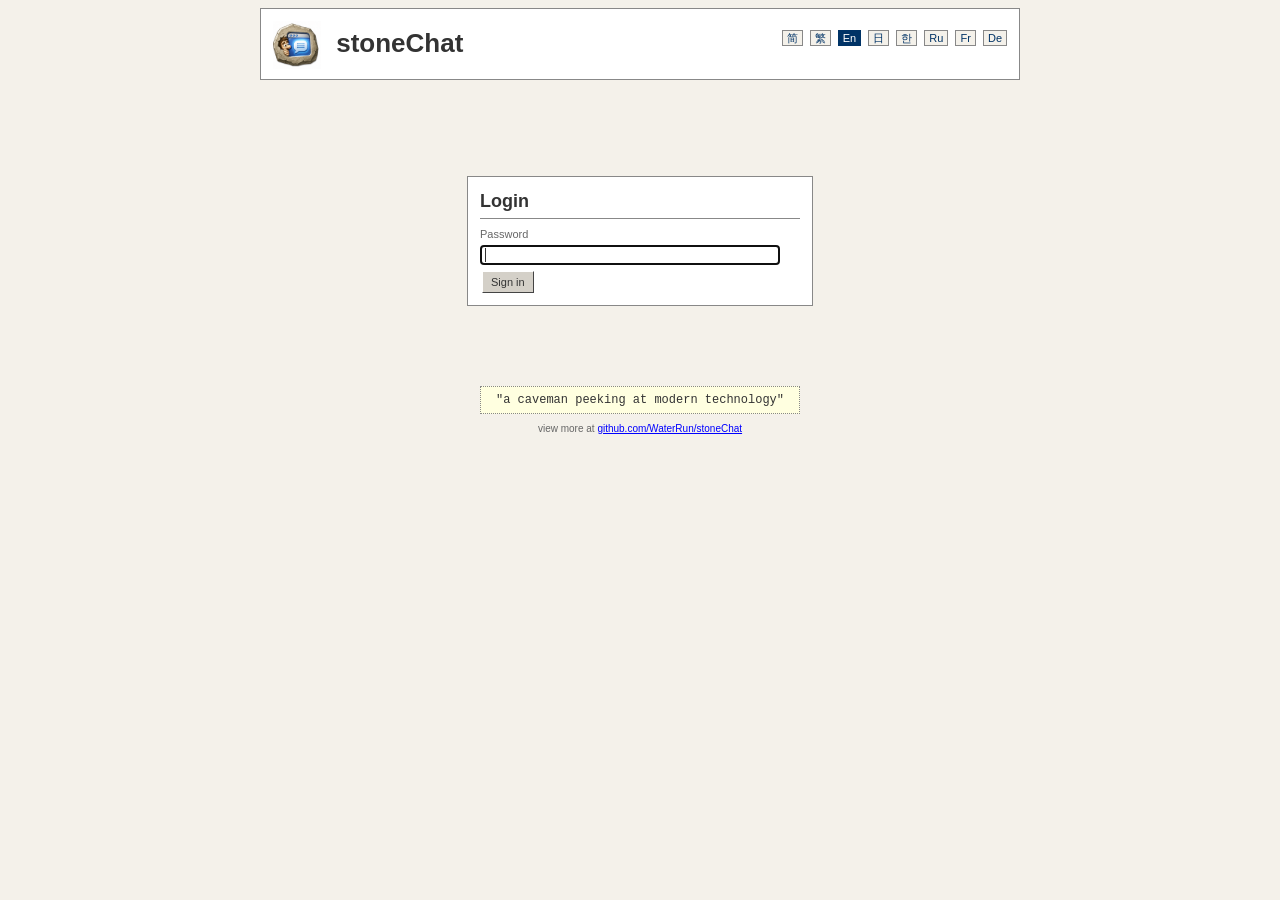
==== Pages/about.htm @ 85c5950c "fix: IE6 multi-page UI layout and shrink SAMPLE.bmp Replace about/new-chat modals with standalone pa" ====
<!DOCTYPE html PUBLIC "-//W3C//DTD XHTML 1.0 Transitional//EN" "http://www.w3.org/TR/xhtml1/DTD/xhtml1-transitional.dtd">
<html xmlns="http://www.w3.org/1999/xhtml" xml:lang="en" lang="en">
<head>
<meta http-equiv="Content-Type" content="text/html; charset=UTF-8" />
<meta name="robots" content="noindex,nofollow" />
<title>stoneChat - About</title>
<link rel="stylesheet" type="text/css" href="css/main.css?v=20260711b" />
<script type="text/javascript" src="js/i18n.js?v=20260711b"></script>
<script type="text/javascript" src="js/api.js?v=20260711b"></script>
<script type="text/javascript" src="js/app.js?v=20260711b"></script>
</head>
<body>
<div class="app-shell">
  <div class="header">
    <div class="header-logo">
      <a href="chat.htm" class="header-home-link">
        <img src="../Assets/logo_icon.png" alt="stoneChat" width="36" height="36" />
        <span data-i18n="app.title">stoneChat</span>
      </a>
    </div>
    <div class="lang-switcher" id="sc-lang-switcher"></div>
    <div class="clear"></div>
  </div>

  <div class="subpage-panel">
    <div class="subpage-title">
      <img src="../Assets/icons/about.png" width="16" height="16" alt="" />
      <span data-i18n="chat.about">About</span>
    </div>
    <div class="subpage-body" id="sc-about-body">
      <p>stoneChat</p>
    </div>
    <div class="subpage-footer">
      <a class="btn" href="chat.htm">
        <img class="btn-icon" src="../Assets/icons/back.png" width="16" height="16" alt="" />
        <span data-i18n="common.back">Back to chat</span>
      </a>
    </div>
  </div>
</div>
<script type="text/javascript">
//<![CDATA[
window.onload = function () {
  var SC = window.SC || null;
  var i18n = (SC && SC.I18n) ? SC.I18n : null;
  var api = (SC && SC.Api) ? SC.Api : null;
  if (api && typeof api.getConfig === 'function') {
    try {
      var cfg = api.getConfig();
      if (cfg && cfg.ok && cfg.data && i18n && i18n.init) {
        var langs = cfg.data.langs || ['en'];
        var def = cfg.data.default_lang || 'en';
        i18n.init(langs, def);
      }
    } catch (e) { /* ignore */ }
  }
  if (i18n && i18n.apply) { try { i18n.apply(); } catch (e2) { /* ignore */ } }
  if (SC && SC.App && typeof SC.App.bootstrapAboutPage === 'function') {
    try { SC.App.bootstrapAboutPage(); } catch (e3) { /* ignore */ }
  }
};
//]]>
</script>
</body>
</html>
---- Pages/css/main.css ----
/* -------------------------------------------------------------------------
 * stoneChat / Pages/css/main.css
 *
 * Main stylesheet. Retro 2001-era web aesthetic, IE6 / Win XP
 * compatible. Pure CSS2.1 -- flat borders, solid fills, no animation,
 * no generated effects, and no modern layout modes.
 *
 * Color palette:
 *   bg          #f4f1ea  beige page background
 *   panel       #ffffff  white panel surface
 *   text        #333333  dark gray body text
 *   muted       #666666  helper text
 *   link        #003366  navy hyperlink
 *   link-hover  #990000  dark red hover
 *   border      #888888  default 1px border
 *   border-lit  #ffffff  top/left highlight on outset buttons
 *   border-dk   #444444  bottom/right shadow on outset buttons
 *   good        #2a6f2a  green status badge
 *   bad         #8b1a1a  red status badge
 *
 * Layout uses div + float with a 760px centered wrapper.
 * Centering: body text-align:center (IE6) + margin:0 auto
 * (standards). Do NOT put an XML prolog before the DOCTYPE
 * or IE6 falls into quirks and margin:auto stops centering.
 * Sidebar floats left; main pane floats right.
 * ------------------------------------------------------------------------- */

/* -------------------------------------------------------------------------
 * Reset / base
 * ------------------------------------------------------------------------- */
body {
  font-family: Tahoma, Verdana, Arial, sans-serif;
  font-size: 12px;
  background: #f4f1ea;
  color: #333;
  margin: 0;
  padding: 0;
  line-height: 1.4;
  /* IE6: center fixed-width blocks; children set text-align:left */
  text-align: center;
}

a {
  color: #003366;
  text-decoration: underline;
}
a:hover {
  color: #990000;
  text-decoration: underline;
}
a:visited {
  color: #003366;
}

h1, h2, h3, h4 {
  font-family: Tahoma, Verdana, Arial, sans-serif;
  color: #333;
  margin: 0;
  padding: 0;
  font-weight: bold;
}

p {
  margin: 0 0 8px 0;
  padding: 0;
}

img {
  border: 0;
  vertical-align: middle;
}

hr {
  border: 0;
  border-top: 1px solid #888;
  height: 0;
  margin: 8px 0;
}

ul, ol {
  margin: 0;
  padding: 0 0 0 18px;
}

li {
  margin: 0;
  padding: 0;
}

/* -------------------------------------------------------------------------
 * Wrapper - fixed 760px, centered (text-align + margin:auto)
 * ------------------------------------------------------------------------- */
.wrap {
  width: 760px;
  margin: 0 auto;
  padding: 8px;
  text-align: left;
}

/* -------------------------------------------------------------------------
 * Header bar (logo + lang switcher + title)
 * ------------------------------------------------------------------------- */
.header {
  width: 734px;
  background: #ffffff;
  border: 1px solid #888;
  padding: 10px 12px;
  margin: 0 0 8px 0;
  overflow: hidden;
}

.header-logo {
  float: left;
  font-size: 26px;
  font-weight: bold;
  color: #333;
  line-height: 48px;
}

.header-logo img {
  vertical-align: middle;
  margin-right: 8px;
}

.lang-switcher {
  float: right;
  font-size: 11px;
  color: #666;
  margin-top: 12px;
}

.lang-switcher a {
  margin-left: 4px;
  padding: 1px 4px;
  border: 1px solid #888;
  background: #f4f1ea;
  text-decoration: none;
  color: #003366;
}
.lang-switcher a:hover {
  background: #ffffff;
  color: #990000;
}
.lang-switcher a.lang-active {
  background: #003366;
  color: #ffffff;
  border: 1px solid #003366;
}

/* -------------------------------------------------------------------------
 * Two-column layout for chat page
 * Sidebar floats left (180px), main-content floats right (~570px).
 * ------------------------------------------------------------------------- */
.chat-layout {
  width: 760px;
  overflow: hidden;
}

.sidebar {
  float: left;
  width: 180px;
  background: #ffffff;
  border: 1px solid #888;
  margin: 0 6px 0 0;
  padding: 4px;
}

.main-content {
  float: right;
  width: 554px;
  background: #ffffff;
  border: 1px solid #888;
  padding: 4px;
}

/* -------------------------------------------------------------------------
 * Top menu inside main pane
 *   model-name, connect-button, tokens, timeout, stream-badge, mn-badge
 * ------------------------------------------------------------------------- */
.top-menu {
  border: 1px solid #888;
  background: #ece8df;
  padding: 4px 6px;
  margin: 0 0 4px 0;
  overflow: hidden;
  zoom: 1;
  font-size: 11px;
}

.top-menu .top-model-row,
.top-menu .top-meta-row {
  margin: 2px 0;
  overflow: hidden;
  line-height: 20px;
}

.top-menu .top-label {
  float: left;
  width: 46px;
  color: #666;
  font-size: 11px;
  line-height: 20px;
}

.top-menu .top-label-short {
  width: 50px;
  margin-left: 8px;
}

.top-menu .model-name {
  float: left;
  width: 270px;
  padding: 1px 4px;
  border: 1px solid #888;
  background: #ffffff;
  font-family: Tahoma, Verdana, sans-serif;
  font-size: 11px;
  color: #333;
  line-height: 16px;
  height: 16px;
  overflow: hidden;
}

.top-menu .tokens,
.top-menu .timeout {
  float: left;
  width: 60px;
  padding: 1px 2px;
  border: 1px solid #888;
  background: #ffffff;
  font-family: Tahoma, Verdana, sans-serif;
  font-size: 11px;
  line-height: 16px;
  height: 16px;
}

.top-menu .badge-row {
  float: left;
  margin-left: 8px;
  font-size: 11px;
}

/* -------------------------------------------------------------------------
 * Status badge (used by stream-badge, mn-badge)
 *   on  -> green #2a6f2a
 *   off -> red   #8b1a1a
 * ------------------------------------------------------------------------- */
.status-badge {
  display: inline-block;
  /* IE6/7: inline-block needs hasLayout on inline elements */
  *display: inline;
  *zoom: 1;
  padding: 1px 6px;
  border: 1px solid #888;
  background: #ffffff;
  font-size: 11px;
  font-family: Tahoma, Verdana, sans-serif;
  color: #333;
  margin-right: 4px;
}

.status-badge.status-on {
  background: #2a6f2a;
  color: #ffffff;
  border: 1px solid #2a6f2a;
}

.status-badge.status-off {
  background: #8b1a1a;
  color: #ffffff;
  border: 1px solid #8b1a1a;
}

.status-badge.status-warn {
  background: #ffffff;
  color: #8b1a1a;
  border: 1px solid #8b1a1a;
}

.status-badge.status-good {
  background: #ffffff;
  color: #2a6f2a;
  border: 1px solid #2a6f2a;
}

/* -------------------------------------------------------------------------
 * Connect / disconnect button (3D outset, :hover changes nothing per spec)
 * ------------------------------------------------------------------------- */
.btn {
  display: inline-block;
  /* IE6/7: inline-block needs hasLayout on inline elements */
  *display: inline;
  *zoom: 1;
  padding: 2px 8px;
  font-family: Tahoma, Verdana, sans-serif;
  font-size: 11px;
  color: #333;
  background: #d4d0c8;
  border-top: 1px solid #ffffff;
  border-left: 1px solid #ffffff;
  border-right: 1px solid #444444;
  border-bottom: 1px solid #444444;
  cursor: pointer;
  text-decoration: none;
  margin: 0 2px;
  vertical-align: middle;
  line-height: 16px;
}
.btn-icon {
  width: 16px;
  height: 16px;
  vertical-align: middle;
  margin-right: 3px;
  border: 0;
}
.btn:active {
  border-top: 1px solid #444444;
  border-left: 1px solid #444444;
  border-right: 1px solid #ffffff;
  border-bottom: 1px solid #ffffff;
}

.btn-connect {
  /* visual cue when connected vs disconnected */
  font-weight: bold;
}

/* -------------------------------------------------------------------------
 * Chat messages area
 * ------------------------------------------------------------------------- */
.chat-messages {
  clear: both;
  border: 1px solid #888;
  background: #ffffff;
  padding: 6px;
  height: 200px;
  overflow: auto;
  margin: 0 0 4px 0;
  font-size: 12px;
}

.chat-messages .msg {
  margin: 0 0 8px 0;
  padding: 4px 6px;
  border: 1px solid #888;
  background: #f4f1ea;
  overflow: hidden;
}

.chat-messages .msg-role {
  display: block;
  font-size: 11px;
  font-weight: bold;
  color: #666;
  margin: 0 0 2px 0;
  border-bottom: 1px solid #ccc;
  padding: 0 0 2px 0;
}

.chat-messages .user-message {
  background: #e8e4d8;
  border: 1px solid #888;
}

.chat-messages .user-message .msg-role {
  color: #003366;
}

.chat-messages .assistant-message {
  background: #ffffff;
  border: 1px solid #888;
}

.chat-messages .assistant-message .msg-role {
  color: #2a6f2a;
}

.chat-messages .msg-body {
  display: block;
  font-family: Tahoma, Verdana, sans-serif;
  font-size: 12px;
  color: #333;
  word-wrap: break-word;
}

.chat-messages .msg-body p,
.chat-messages .msg-body .md-p {
  margin: 0 0 6px 0;
  padding: 0;
  white-space: pre-wrap;
}

.chat-messages .msg-body h1,
.chat-messages .msg-body h2,
.chat-messages .msg-body h3 {
  margin: 6px 0 4px 0;
  padding: 0 0 2px 0;
  border-bottom: 1px solid #ccc;
  font-size: 13px;
  font-weight: bold;
  color: #003366;
}

.chat-messages .msg-body ul,
.chat-messages .msg-body ol,
.chat-messages .msg-body .md-list {
  margin: 0 0 6px 18px;
  padding: 0;
}

.chat-messages .msg-body li {
  margin: 0 0 2px 0;
  padding: 0;
}

.chat-messages .msg-body code,
.chat-messages .msg-body .md-code {
  font-family: "Courier New", monospace;
  font-size: 12px;
  background: #ece8df;
  border: 1px solid #ccc;
  padding: 0 2px;
}

.chat-messages .msg-body pre,
.chat-messages .msg-body .md-pre {
  margin: 4px 0 6px 0;
  padding: 5px;
  border: 1px solid #888;
  background: #f4f1ea;
  overflow: auto;
  white-space: pre;
}

.chat-messages .msg-body pre code,
.chat-messages .msg-body .md-codeblock {
  display: block;
  border: 0;
  padding: 0;
  background: transparent;
  white-space: pre;
}

.chat-messages .msg-body .md-think {
  margin: 4px 0 6px 0;
  padding: 0;
  border: 1px dotted #888;
  background: #ffffe0;
}

.chat-messages .msg-body .md-think-title {
  padding: 2px 4px;
  border-bottom: 1px dotted #888;
  background: #ece8df;
  color: #666;
  font-size: 11px;
  font-weight: bold;
}

.chat-messages .msg-body .md-think-body {
  padding: 4px;
  color: #333;
  white-space: pre-wrap;
}

.chat-messages .msg-actions {
  display: block;
  margin-top: 4px;
  font-size: 11px;
  color: #666;
}

/* -------------------------------------------------------------------------
 * Input area (textarea + send + countdown)
 * ------------------------------------------------------------------------- */
.input-area {
  border: 1px solid #888;
  background: #ece8df;
  padding: 4px;
  overflow: hidden;
}

.input-area textarea {
  width: 540px;
  height: 42px;
  padding: 3px;
  border-top: 1px solid #444444;
  border-left: 1px solid #444444;
  border-right: 1px solid #ffffff;
  border-bottom: 1px solid #ffffff;
  background: #ffffff;
  font-family: Tahoma, Verdana, sans-serif;
  font-size: 12px;
  color: #333;
  margin: 0 4px 0 0;
  vertical-align: top;
}

.input-area .countdown {
  font-size: 11px;
  color: #666;
  margin-top: 4px;
  clear: both;
  padding: 0 2px;
}

/* -------------------------------------------------------------------------
 * History list (sidebar)
 * ------------------------------------------------------------------------- */
.history-list {
  list-style: none;
  margin: 0;
  padding: 0;
  font-size: 11px;
  height: 185px;
  overflow: auto;
}

.history-list li {
  margin: 0 0 2px 0;
  padding: 2px 4px;
  border: 1px solid #888;
  background: #f4f1ea;
  overflow: hidden;
  cursor: pointer;
}

.history-list li.history-active {
  background: #003366;
  color: #ffffff;
  border: 1px solid #003366;
}

.history-list li.history-active a {
  color: #ffffff;
}

.history-list a {
  display: block;
  color: #003366;
  text-decoration: none;
}
.history-list a:hover {
  text-decoration: underline;
  color: #990000;
}

.history-list .history-title {
  display: block;
  font-weight: bold;
  color: #333;
}

.history-list li.history-active .history-title {
  color: #ffffff;
}

.history-list .history-meta {
  display: block;
  font-size: 10px;
  color: #666;
}

.history-list li.history-active .history-meta {
  color: #d4d0c8;
}

.history-list .history-delete,
.history-list .history-rename {
  float: right;
  font-size: 10px;
  color: #8b1a1a;
  text-decoration: underline;
  margin-left: 4px;
}

.history-list .history-rename {
  color: #003366;
}

/* -------------------------------------------------------------------------
 * Sidebar header / new chat button
 * IE6: put .new-chat (float:right) BEFORE the title in HTML.
 * Both share one fixed-height row so New chat never drops onto History.
 * ------------------------------------------------------------------------- */
.sidebar-header {
  border-bottom: 1px solid #888;
  padding: 2px 0 3px 0;
  margin: 0 0 4px 0;
  overflow: hidden;
  zoom: 1;
  height: 22px;
  line-height: 22px;
  font-size: 11px;
  font-weight: bold;
  color: #333;
}

.sidebar-header .new-chat {
  float: right;
  font-size: 11px;
  font-weight: normal;
  padding: 1px 4px;
  margin: 0;
  line-height: 16px;
  height: 18px;
}

.sidebar-header .sidebar-title {
  display: block;
  overflow: hidden;
  white-space: nowrap;
  font-weight: bold;
  line-height: 22px;
  height: 22px;
}

/* -------------------------------------------------------------------------
 * Standalone sub-pages (about.htm / newchat.htm) — no modal overlay.
 * ------------------------------------------------------------------------- */
.subpage-panel {
  width: 738px;
  margin: 0 auto;
  background: #ffffff;
  border: 1px solid #888;
  text-align: left;
}
.subpage-title {
  background: #003366;
  color: #ffffff;
  font-weight: bold;
  font-size: 12px;
  padding: 6px 8px;
  border-bottom: 1px solid #444;
  line-height: 18px;
}
.subpage-title img {
  vertical-align: middle;
  margin-right: 6px;
}
.subpage-body {
  padding: 10px 12px;
  font-size: 12px;
  color: #333;
  min-height: 200px;
}
.subpage-footer {
  border-top: 1px solid #888;
  background: #ece8df;
  padding: 6px 8px;
  text-align: left;
  overflow: hidden;
  zoom: 1;
}
.header-home-link {
  color: #333;
  text-decoration: none;
}
.header-home-link:hover {
  color: #990000;
}
.about-rows {
  list-style: none;
  margin: 0;
  padding: 0;
}
.about-rows li {
  margin: 0 0 8px 0;
  padding: 4px 0 4px 0;
  border-bottom: 1px solid #ddd;
  overflow: hidden;
  zoom: 1;
  line-height: 18px;
}
.about-rows .about-ico {
  float: left;
  width: 20px;
  height: 16px;
  margin-right: 8px;
}
.about-rows .about-label {
  float: left;
  width: 140px;
  color: #666;
  font-size: 11px;
}
.about-rows .about-value {
  display: block;
  margin-left: 168px;
  color: #333;
}

/* -------------------------------------------------------------------------
 * Login page
 * ------------------------------------------------------------------------- */
.login-wrap {
  width: 320px;
  margin: 80px auto;
  background: #ffffff;
  border: 1px solid #888;
  padding: 12px;
  text-align: left;
}

.login-wrap h1 {
  font-size: 18px;
  margin: 0 0 8px 0;
  border-bottom: 1px solid #888;
  padding: 0 0 4px 0;
}

.login-wrap label {
  display: block;
  font-size: 11px;
  color: #666;
  margin: 4px 0 2px 0;
}

.login-wrap .login-input {
  width: 290px;
  padding: 2px 4px;
  border-top: 1px solid #444444;
  border-left: 1px solid #444444;
  border-right: 1px solid #ffffff;
  border-bottom: 1px solid #ffffff;
  background: #ffffff;
  font-family: Tahoma, Verdana, sans-serif;
  font-size: 12px;
  color: #333;
}

.login-wrap .login-error {
  color: #8b1a1a;
  font-size: 11px;
  margin: 6px 0;
}

/* -------------------------------------------------------------------------
 * Generic form controls (1px inset border look)
 * ------------------------------------------------------------------------- */
.text-input,
.password-input,
.history-search,
.msg-input,
select,
textarea {
  border-top: 1px solid #444444;
  border-left: 1px solid #444444;
  border-right: 1px solid #ffffff;
  border-bottom: 1px solid #ffffff;
  background: #ffffff;
  font-family: Tahoma, Verdana, sans-serif;
  font-size: 12px;
  color: #333;
  padding: 2px 4px;
}

select {
  padding: 1px 2px;
}

/* -------------------------------------------------------------------------
 * Utility classes
 * ------------------------------------------------------------------------- */
.clear {
  clear: both;
  height: 0;
  line-height: 0;
  font-size: 0;
}

.muted {
  color: #666;
}

.right {
  text-align: right;
}

.center {
  text-align: center;
}

.hidden {
  display: none;
}

.spacer {
  height: 8px;
  line-height: 8px;
}

/* Centered large login logo styles removed; replaced by
 * .login-slogan-block below. The old banner (logo_wide.png + Login h1)
 * was redundant with the header brand row and is no longer rendered. */

/* -------------------------------------------------------------------------
 * chat.htm layout additions (formerly inlined in chat.htm).
 * IE6-safe: table-era layout, simple class selectors, square edges.
 * The goal is to keep the 2001-era aesthetic and only define what's
 * strictly needed for the new input-toolbar / sidebar-footer / modal
 * structures that chat.htm introduces.
 * ------------------------------------------------------------------------- */
.app-shell {
  width: 760px;
  margin: 0 auto;
  padding: 8px;
  text-align: left;
}
.app-shell .header {
  padding: 6px 10px;
  width: 738px;
}
.app-shell .header-logo {
  font-size: 22px;
  line-height: 36px;
}
.app-shell .header-logo img {
  width: 36px;
  height: 36px;
}
.app-shell .lang-switcher {
  margin-top: 7px;
}
.input-area textarea.msg-input {
  width: 530px;
  height: 42px;
}
.input-area .input-toolbar {
  clear: both;
  padding: 4px 0 0 0;
  overflow: hidden;
  zoom: 1;
  width: 100%;
}
/* Row 1: status text only */
.input-area .input-toolbar-meta {
  clear: both;
  overflow: hidden;
  zoom: 1;
  margin: 0 0 4px 0;
  line-height: 18px;
  font-size: 11px;
  color: #666;
}
.input-area .input-toolbar-meta .char-count,
.input-area .input-toolbar-meta .countdown,
.input-area .input-toolbar-meta .send-hint {
  float: left;
  margin-right: 10px;
  line-height: 18px;
}
.input-area .input-toolbar-meta .send-hint {
  color: #333;
  padding-left: 8px;
  border-left: 1px solid #aaa;
}
/* Row 2: action buttons, right-aligned (float right in reverse DOM order) */
.input-area .input-toolbar-actions {
  clear: both;
  overflow: hidden;
  zoom: 1;
  text-align: right;
}
.input-area .input-toolbar-actions .btn {
  float: right;
  margin-left: 4px;
  margin-right: 0;
}
.user-mark {
  float: right;
  margin-top: 0;
  padding: 1px 4px;
  border: 1px solid #808080;
  background: #ece9d8;
  color: #333333;
  font-size: 11px;
  line-height: 16px;
  height: 16px;
  max-width: 120px;
  overflow: hidden;
}
.chat-messages .msg-error {
  margin-top: 4px;
  padding: 3px 4px;
  border: 1px solid #800000;
  background: #ffffff;
  color: #800000;
  font-weight: bold;
  font-size: 11px;
}
.input-area .input-toolbar-actions .send-button { font-weight: bold; }
.history-search {
  width: 168px;
  margin: 0 0 4px 0;
  padding: 2px 3px;
  font-size: 11px;
}
.sidebar-footer {
  clear: both;
  padding: 4px 0 0 0;
  border-top: 1px solid #888;
  margin-top: 4px;
}
.sidebar-footer .btn {
  display: block;
  margin: 2px 0;
  text-align: left;
}
.newchat-list {
  list-style: none;
  margin: 8px 0 0 0;
  padding: 0;
}
.newchat-list li {
  margin: 0 0 6px 0;
  padding: 6px 8px;
  border: 1px solid #888;
  background: #f4f1ea;
  overflow: hidden;
  zoom: 1;
}
.newchat-list .newchat-name { font-size: 12px; color: #333; }
.newchat-list .newchat-meta { font-size: 11px; color: #666; margin-top: 2px; }
.newchat-list .newchat-badges { margin-top: 2px; }
.newchat-list .newchat-actions { margin-top: 6px; text-align: right; overflow: hidden; zoom: 1; }
.newchat-list .newchat-actions .btn { float: right; margin-left: 4px; }

.about-logo {
  line-height: 48px;
  font-size: 14px;
  font-weight: bold;
  margin: 0 0 12px 0;
}
.about-logo img {
  margin-right: 8px;
  vertical-align: middle;
}

/* -------------------------------------------------------------------------
 * Login page: large logo + slogan below the login form
 * (replaces the old .login-large-logo banner; see Pages/index.htm).
 * ------------------------------------------------------------------------- */
.login-slogan-block {
  width: 320px;
  margin: 24px auto 64px auto;
  text-align: center;
}
.login-slogan-logo {
  display: block;
  margin: 0 auto 12px auto;
  width: 96px;
  height: 96px;
}
.login-slogan-retro {
  font-family: "Courier New", Courier, monospace;
  font-size: 12px;
  line-height: 1.5;
  color: #333;
  background-color: #ffffe0;
  border: 1px dotted #888;
  padding: 4px;
  margin-bottom: 8px;
}
.login-slogan-github {
  font-family: Tahoma, Verdana, sans-serif;
  font-size: 10px;
  color: #666;
}
.login-slogan-github a {
  color: #0000ff;
  text-decoration: underline;
}
.login-slogan-github a:hover {
  color: #ff0000;
}
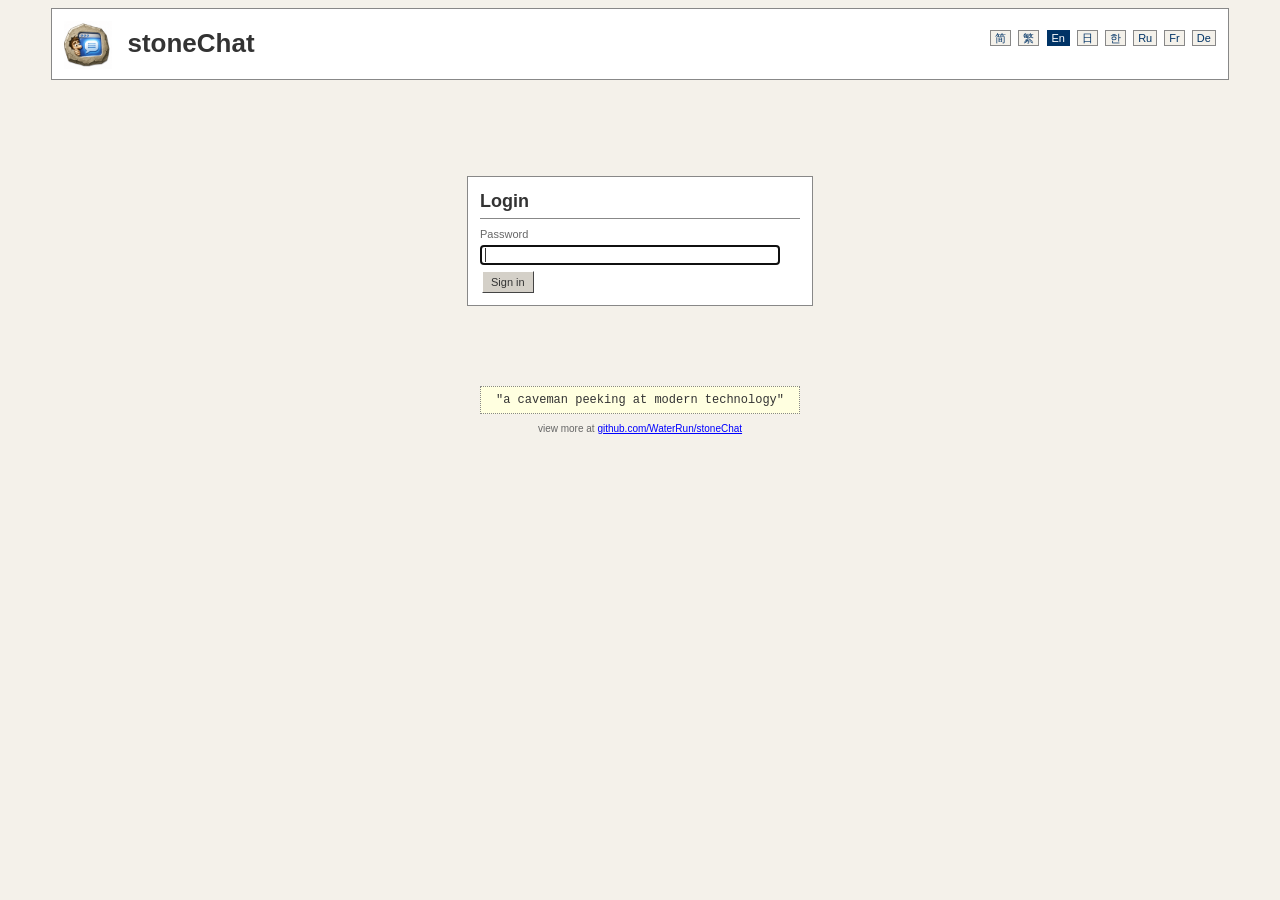
==== commit 9576084d: "feat: OOB mock default, stunnel reliability, IE6 UI polish Enable MockLocal in CONF_SMP and start po" ====
--- a/Pages/about.htm
+++ b/Pages/about.htm
@@ -4,17 +4,17 @@
 <meta http-equiv="Content-Type" content="text/html; charset=UTF-8" />
 <meta name="robots" content="noindex,nofollow" />
 <title>stoneChat - About</title>
-<link rel="stylesheet" type="text/css" href="css/main.css?v=20260711b" />
-<script type="text/javascript" src="js/i18n.js?v=20260711b"></script>
-<script type="text/javascript" src="js/api.js?v=20260711b"></script>
-<script type="text/javascript" src="js/app.js?v=20260711b"></script>
+<link rel="stylesheet" type="text/css" href="css/main.css?v=20260711e" />
+<script type="text/javascript" src="js/i18n.js?v=20260711d"></script>
+<script type="text/javascript" src="js/api.js?v=20260711d"></script>
+<script type="text/javascript" src="js/app.js?v=20260711d"></script>
 </head>
 <body>
 <div class="app-shell">
   <div class="header">
     <div class="header-logo">
       <a href="chat.htm" class="header-home-link">
-        <img src="../Assets/logo_icon.png" alt="stoneChat" width="36" height="36" />
+        <img src="../Assets/logo_icon.png" alt="stoneChat" width="48" height="48" />
         <span data-i18n="app.title">stoneChat</span>
       </a>
     </div>
@@ -22,19 +22,16 @@
     <div class="clear"></div>
   </div>
 
-  <div class="subpage-panel">
-    <div class="subpage-title">
-      <img src="../Assets/icons/about.png" width="16" height="16" alt="" />
+  <!-- Layout matches the 2026-06 chat.htm About modal (title / body / footer). -->
+  <div class="page-dialog">
+    <div class="modal-title">
       <span data-i18n="chat.about">About</span>
     </div>
-    <div class="subpage-body" id="sc-about-body">
+    <div class="modal-body" id="sc-about-body">
       <p>stoneChat</p>
     </div>
-    <div class="subpage-footer">
-      <a class="btn" href="chat.htm">
-        <img class="btn-icon" src="../Assets/icons/back.png" width="16" height="16" alt="" />
-        <span data-i18n="common.back">Back to chat</span>
-      </a>
+    <div class="modal-footer">
+      <a class="btn" href="chat.htm" data-i18n="common.close">[Close]</a>
     </div>
   </div>
 </div>
@@ -48,11 +45,11 @@
     try {
       var cfg = api.getConfig();
       if (cfg && cfg.ok && cfg.data && i18n && i18n.init) {
-        var langs = cfg.data.langs || ['en'];
-        var def = cfg.data.default_lang || 'en';
-        i18n.init(langs, def);
+        i18n.init(cfg.data.langs || ['en'], cfg.data.default_lang || 'en');
       }
     } catch (e) { /* ignore */ }
+  } else if (i18n && i18n.init) {
+    try { i18n.init(['en'], 'en'); } catch (e0) { /* ignore */ }
   }
   if (i18n && i18n.apply) { try { i18n.apply(); } catch (e2) { /* ignore */ } }
   if (SC && SC.App && typeof SC.App.bootstrapAboutPage === 'function') {
--- a/Pages/css/main.css
+++ b/Pages/css/main.css
@@ -88,25 +88,44 @@
 }
 
 /* -------------------------------------------------------------------------
- * Wrapper - fixed 760px, centered (text-align + margin:auto)
+ * Wrapper — liquid column (2001 style)
+ *   Prefer ~92% of the viewport, floor ~760, ceiling ~1400.
+ *   IE6 uses expression; others use % + max/min-width.
  * ------------------------------------------------------------------------- */
 .wrap {
-  width: 760px;
+  width: 92%;
+  max-width: 1400px;
+  min-width: 760px;
   margin: 0 auto;
   padding: 8px;
   text-align: left;
 }
+* html .wrap {
+  width: expression(
+    (function () {
+      var w = document.documentElement.clientWidth
+            ? document.documentElement.clientWidth
+            : document.body.clientWidth;
+      var t = Math.floor(w * 0.92);
+      if (t < 760) { t = (w < 780) ? (w - 16) : 760; }
+      if (t > 1400) { t = 1400; }
+      if (t > w - 16) { t = w - 16; }
+      return t + 'px';
+    })()
+  );
+}
 
 /* -------------------------------------------------------------------------
  * Header bar (logo + lang switcher + title)
  * ------------------------------------------------------------------------- */
 .header {
-  width: 734px;
+  width: auto;
   background: #ffffff;
   border: 1px solid #888;
   padding: 10px 12px;
   margin: 0 0 8px 0;
   overflow: hidden;
+  zoom: 1;
 }
 
 .header-logo {
@@ -148,12 +167,14 @@
 }
 
 /* -------------------------------------------------------------------------
- * Two-column layout for chat page
- * Sidebar floats left (180px), main-content floats right (~570px).
+ * Two-column chat layout (liquid main pane)
+ *   Sidebar fixed ~180px; main fills the rest via margin-left
+ *   (classic liquid layout — no float:right fixed width).
  * ------------------------------------------------------------------------- */
 .chat-layout {
-  width: 760px;
-  overflow: hidden;
+  width: 100%;
+  overflow: hidden;
+  zoom: 1;
 }
 
 .sidebar {
@@ -161,16 +182,17 @@
   width: 180px;
   background: #ffffff;
   border: 1px solid #888;
-  margin: 0 6px 0 0;
+  margin: 0 8px 0 0;
   padding: 4px;
 }
 
 .main-content {
-  float: right;
-  width: 554px;
+  /* fill remaining width of .app-shell / .chat-layout */
+  margin-left: 196px;
   background: #ffffff;
   border: 1px solid #888;
   padding: 4px;
+  zoom: 1;
 }
 
 /* -------------------------------------------------------------------------
@@ -209,7 +231,7 @@
 
 .top-menu .model-name {
   float: left;
-  width: 270px;
+  width: 45%;
   padding: 1px 4px;
   border: 1px solid #888;
   background: #ffffff;
@@ -306,13 +328,7 @@
   vertical-align: middle;
   line-height: 16px;
 }
-.btn-icon {
-  width: 16px;
-  height: 16px;
-  vertical-align: middle;
-  margin-right: 3px;
-  border: 0;
-}
+
 .btn:active {
   border-top: 1px solid #444444;
   border-left: 1px solid #444444;
@@ -333,10 +349,25 @@
   border: 1px solid #888;
   background: #ffffff;
   padding: 6px;
-  height: 200px;
+  /* Base height; large viewports grow via expression below */
+  height: 280px;
   overflow: auto;
   margin: 0 0 4px 0;
   font-size: 12px;
+}
+/* IE6: grow message pane with window height (floor 200, cap 560) */
+* html .chat-messages {
+  height: expression(
+    (function () {
+      var h = document.documentElement.clientHeight
+            ? document.documentElement.clientHeight
+            : document.body.clientHeight;
+      var t = Math.floor(h * 0.42);
+      if (t < 200) { t = 200; }
+      if (t > 560) { t = 560; }
+      return t + 'px';
+    })()
+  );
 }
 
 .chat-messages .msg {
@@ -481,8 +512,8 @@
 }
 
 .input-area textarea {
-  width: 540px;
-  height: 42px;
+  width: 98%;
+  height: 48px;
   padding: 3px;
   border-top: 1px solid #444444;
   border-left: 1px solid #444444;
@@ -492,7 +523,7 @@
   font-family: Tahoma, Verdana, sans-serif;
   font-size: 12px;
   color: #333;
-  margin: 0 4px 0 0;
+  margin: 0 0 0 0;
   vertical-align: top;
 }
 
@@ -512,16 +543,32 @@
   margin: 0;
   padding: 0;
   font-size: 11px;
-  height: 185px;
+  height: 260px;
   overflow: auto;
 }
-
-.history-list li {
+/* IE6: history list tracks window height with the message pane */
+* html .history-list {
+  height: expression(
+    (function () {
+      var h = document.documentElement.clientHeight
+            ? document.documentElement.clientHeight
+            : document.body.clientHeight;
+      var t = Math.floor(h * 0.38);
+      if (t < 160) { t = 160; }
+      if (t > 480) { t = 480; }
+      return t + 'px';
+    })()
+  );
+}
+
+.history-list li,
+.history-list li.history-item {
   margin: 0 0 2px 0;
   padding: 2px 4px;
   border: 1px solid #888;
   background: #f4f1ea;
   overflow: hidden;
+  zoom: 1; /* IE6 hasLayout so floats stay inside the row */
   cursor: pointer;
 }
 
@@ -531,24 +578,59 @@
   border: 1px solid #003366;
 }
 
-.history-list li.history-active a {
-  color: #ffffff;
-}
-
-.history-list a {
+/* Main open-chat link: block, leaves room for [r][x] on the right */
+.history-list a.history-main {
   display: block;
+  margin-right: 34px;
   color: #003366;
   text-decoration: none;
-}
-.history-list a:hover {
+  overflow: hidden;
+  zoom: 1;
+}
+.history-list a.history-main:hover {
   text-decoration: underline;
   color: #990000;
 }
+.history-list li.history-active a.history-main {
+  color: #ffffff;
+}
+
+/* Action pair: one horizontal strip, top-aligned with the title */
+.history-list .history-actions {
+  float: right;
+  width: 30px;
+  margin: 0 0 0 2px;
+  padding: 0;
+  text-align: right;
+  white-space: nowrap;
+  line-height: 14px;
+}
+.history-list .history-actions a,
+.history-list .history-delete,
+.history-list .history-rename {
+  display: inline;
+  float: none;
+  font-size: 10px;
+  line-height: 14px;
+  text-decoration: underline;
+  margin: 0 0 0 2px;
+  padding: 0;
+  color: #8b1a1a;
+}
+.history-list .history-rename {
+  color: #003366;
+}
+.history-list li.history-active .history-actions a,
+.history-list li.history-active .history-delete,
+.history-list li.history-active .history-rename {
+  color: #ffffff;
+}
 
 .history-list .history-title {
   display: block;
   font-weight: bold;
   color: #333;
+  line-height: 14px;
 }
 
 .history-list li.history-active .history-title {
@@ -559,23 +641,11 @@
   display: block;
   font-size: 10px;
   color: #666;
+  line-height: 13px;
 }
 
 .history-list li.history-active .history-meta {
   color: #d4d0c8;
-}
-
-.history-list .history-delete,
-.history-list .history-rename {
-  float: right;
-  font-size: 10px;
-  color: #8b1a1a;
-  text-decoration: underline;
-  margin-left: 4px;
-}
-
-.history-list .history-rename {
-  color: #003366;
 }
 
 /* -------------------------------------------------------------------------
@@ -616,41 +686,48 @@
 }
 
 /* -------------------------------------------------------------------------
- * Standalone sub-pages (about.htm / newchat.htm) — no modal overlay.
- * ------------------------------------------------------------------------- */
-.subpage-panel {
-  width: 738px;
-  margin: 0 auto;
-  background: #ffffff;
-  border: 1px solid #888;
+ * Standalone about/newchat pages — same chrome as the 2026-06 modal dialog.
+ * (Still a full page; no overlay mask. Visual match only.)
+ * ------------------------------------------------------------------------- */
+.page-dialog {
+  width: 420px;
+  margin: 24px auto 0 auto;
+  background: #ffffff;
+  border: 1px solid #444;
+  padding: 0;
   text-align: left;
 }
-.subpage-title {
+.modal-title {
   background: #003366;
   color: #ffffff;
   font-weight: bold;
   font-size: 12px;
-  padding: 6px 8px;
+  padding: 4px 6px;
   border-bottom: 1px solid #444;
-  line-height: 18px;
-}
-.subpage-title img {
-  vertical-align: middle;
-  margin-right: 6px;
-}
-.subpage-body {
-  padding: 10px 12px;
+}
+.modal-body {
+  padding: 8px;
   font-size: 12px;
   color: #333;
-  min-height: 200px;
-}
-.subpage-footer {
+  background: #ffffff;
+}
+.modal-footer {
   border-top: 1px solid #888;
   background: #ece8df;
-  padding: 6px 8px;
-  text-align: left;
+  padding: 4px 6px;
+  text-align: right;
   overflow: hidden;
   zoom: 1;
+}
+.about-logo {
+  line-height: 48px;
+  font-size: 14px;
+  font-weight: bold;
+  margin: 0 0 8px 0;
+}
+.about-logo img {
+  margin-right: 8px;
+  vertical-align: middle;
 }
 .header-home-link {
   color: #333;
@@ -658,36 +735,6 @@
 }
 .header-home-link:hover {
   color: #990000;
-}
-.about-rows {
-  list-style: none;
-  margin: 0;
-  padding: 0;
-}
-.about-rows li {
-  margin: 0 0 8px 0;
-  padding: 4px 0 4px 0;
-  border-bottom: 1px solid #ddd;
-  overflow: hidden;
-  zoom: 1;
-  line-height: 18px;
-}
-.about-rows .about-ico {
-  float: left;
-  width: 20px;
-  height: 16px;
-  margin-right: 8px;
-}
-.about-rows .about-label {
-  float: left;
-  width: 140px;
-  color: #666;
-  font-size: 11px;
-}
-.about-rows .about-value {
-  display: block;
-  margin-left: 168px;
-  color: #333;
 }
 
 /* -------------------------------------------------------------------------
@@ -795,36 +842,50 @@
  * was redundant with the header brand row and is no longer rendered. */
 
 /* -------------------------------------------------------------------------
- * chat.htm layout additions (formerly inlined in chat.htm).
- * IE6-safe: table-era layout, simple class selectors, square edges.
- * The goal is to keep the 2001-era aesthetic and only define what's
- * strictly needed for the new input-toolbar / sidebar-footer / modal
- * structures that chat.htm introduces.
+ * chat.htm shell — liquid width (same rules as .wrap).
+ * Large resolutions: use ~92% up to 1400px so the main pane grows.
+ * Small windows: floor near 760 (or viewport - 16).
  * ------------------------------------------------------------------------- */
 .app-shell {
-  width: 760px;
+  width: 92%;
+  max-width: 1400px;
+  min-width: 760px;
   margin: 0 auto;
   padding: 8px;
   text-align: left;
 }
+* html .app-shell {
+  width: expression(
+    (function () {
+      var w = document.documentElement.clientWidth
+            ? document.documentElement.clientWidth
+            : document.body.clientWidth;
+      var t = Math.floor(w * 0.92);
+      if (t < 760) { t = (w < 780) ? (w - 16) : 760; }
+      if (t > 1400) { t = 1400; }
+      if (t > w - 16) { t = w - 16; }
+      return t + 'px';
+    })()
+  );
+}
 .app-shell .header {
   padding: 6px 10px;
-  width: 738px;
+  width: auto;
 }
 .app-shell .header-logo {
   font-size: 22px;
-  line-height: 36px;
+  line-height: 48px;
 }
 .app-shell .header-logo img {
-  width: 36px;
-  height: 36px;
+  width: 48px;
+  height: 48px;
 }
 .app-shell .lang-switcher {
   margin-top: 7px;
 }
 .input-area textarea.msg-input {
-  width: 530px;
-  height: 42px;
+  width: 98%;
+  height: 48px;
 }
 .input-area .input-toolbar {
   clear: both;
@@ -891,7 +952,7 @@
 }
 .input-area .input-toolbar-actions .send-button { font-weight: bold; }
 .history-search {
-  width: 168px;
+  width: 96%;
   margin: 0 0 4px 0;
   padding: 2px 3px;
   font-size: 11px;
@@ -926,17 +987,6 @@
 .newchat-list .newchat-actions { margin-top: 6px; text-align: right; overflow: hidden; zoom: 1; }
 .newchat-list .newchat-actions .btn { float: right; margin-left: 4px; }
 
-.about-logo {
-  line-height: 48px;
-  font-size: 14px;
-  font-weight: bold;
-  margin: 0 0 12px 0;
-}
-.about-logo img {
-  margin-right: 8px;
-  vertical-align: middle;
-}
-
 /* -------------------------------------------------------------------------
  * Login page: large logo + slogan below the login form
  * (replaces the old .login-large-logo banner; see Pages/index.htm).
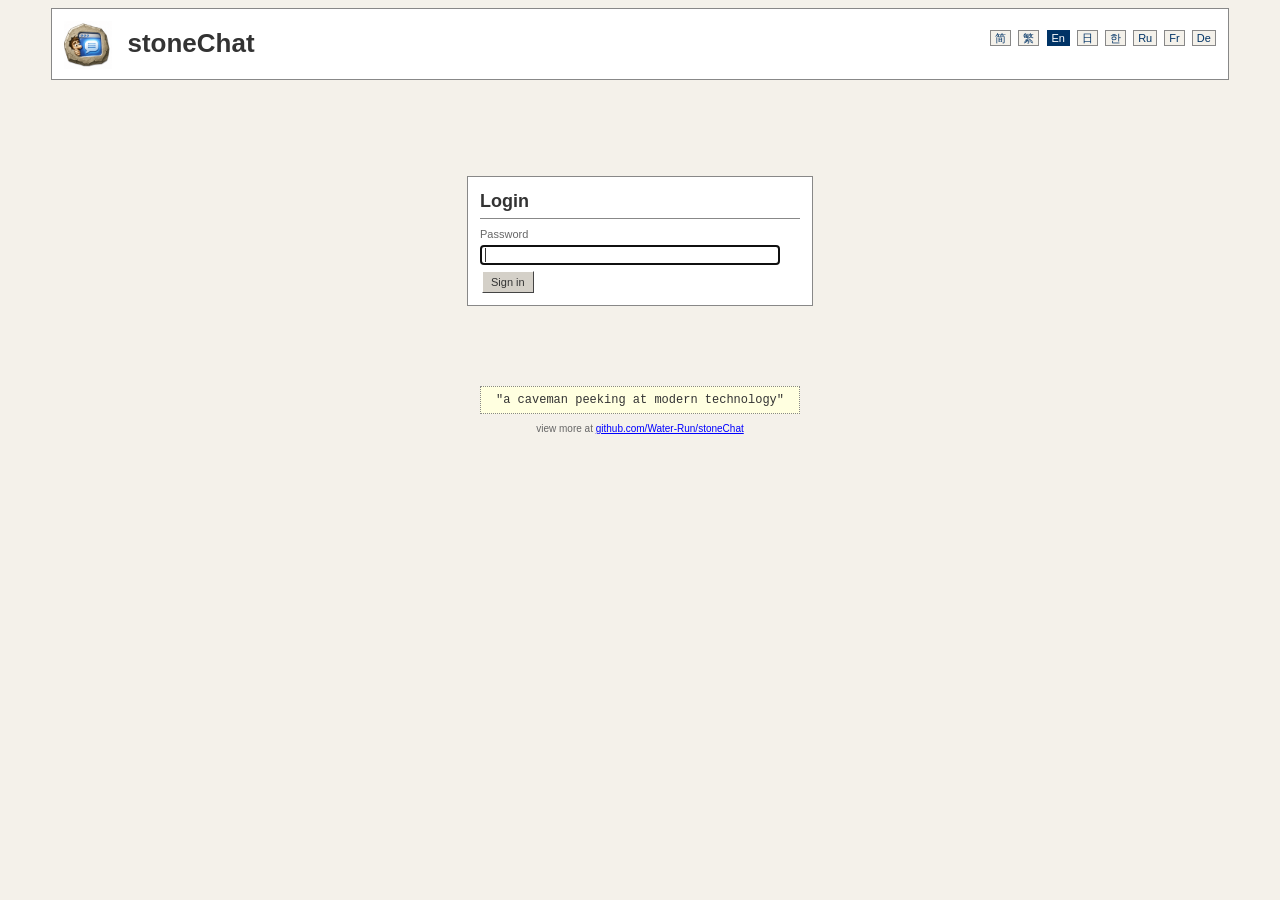
==== commit ecea208a: "fix: harden release compatibility and model flows" ====
--- a/Pages/about.htm
+++ b/Pages/about.htm
@@ -5,9 +5,9 @@
 <meta name="robots" content="noindex,nofollow" />
 <title>stoneChat - About</title>
 <link rel="stylesheet" type="text/css" href="css/main.css?v=20260711e" />
-<script type="text/javascript" src="js/i18n.js?v=20260711d"></script>
-<script type="text/javascript" src="js/api.js?v=20260711d"></script>
-<script type="text/javascript" src="js/app.js?v=20260711d"></script>
+<script type="text/javascript" src="js/i18n.js?v=20260714a"></script>
+<script type="text/javascript" src="js/api.js?v=20260714a"></script>
+<script type="text/javascript" src="js/app.js?v=20260714b"></script>
 </head>
 <body>
 <div class="app-shell">
